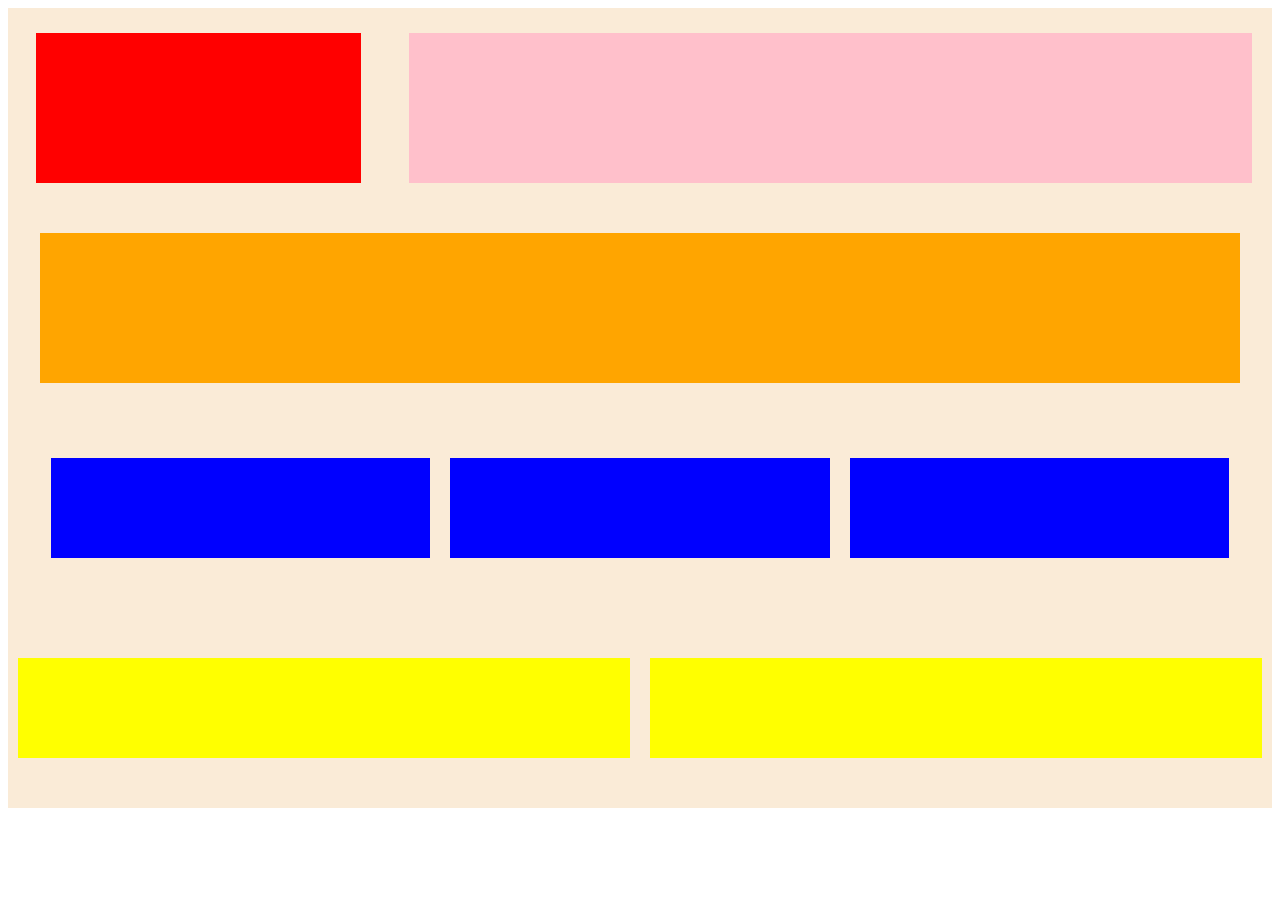
==== HTML/2018-09-19/index2.html @ 013973b0 "update" ====
<!doctype html>
<html>
    <head>
    <meta charset="utf-8" />
    <link rel="stylesheet" href="../stype.css">
    <title>layout</title>
    </head>
    <body>
        <div class="Header" >
            <div class="Headerred">
                <div class="headerred1" > </div>
            </div>
            <div class="Headerpink"> </div>
        </div>
        <div class="Header">
            <div class="content1" ></div>
        </div>
        <div class="Header" >
            <div class="nal" ></div>
            <div class="nal" ></div>
            <div class="nal" ></div>
        </div>
        <div class="Header" >
            <div class="nal2" ></div>
            <div class="nal2" ></div>
        </div>
    </body>
</html>
---- HTML/stype.css ----
.Header{
    height:200px ;
    background-color:antiquewhite;
    display: flex;
    justify-content: center;
    align-items:center ; 
}
.Headerred{
    width:30%;
    height: 150px;
    display: flex;
    justify-content: center;
    align-items:center ; 
    margin: 10px;
}
.headerred1{
    width: 90%;
    height: 150px;
    background-color:red;
    
}
.Headerpink{
    width:70%;
    height:150px ;
    background-color: pink;
    display: flex;
    justify-content: center;
    align-items:center ; 
    margin: 20px;
}

.content1{
    width:95%;
    height:150px;
    background-color:orange;
    display: flex;
    justify-content: center;
    align-items:center ; 


}
.nal{
    width:30%;
    height: 100px;
    background-color:blue;
    display:flex;
    justify-content: center;
    align-items: center;
    margin:10px;

}
.nal2{
    width: 50%;
    height: 100px;
    background-color:yellow;
    display:flex;
    justify-content: center;
    align-items: center;
    margin:10px;
}
.Ten{
    color:blanchedalmond ;
    text-align:center;
}
.content{
    height: 500px;
}
.li{
    color:blue;
}
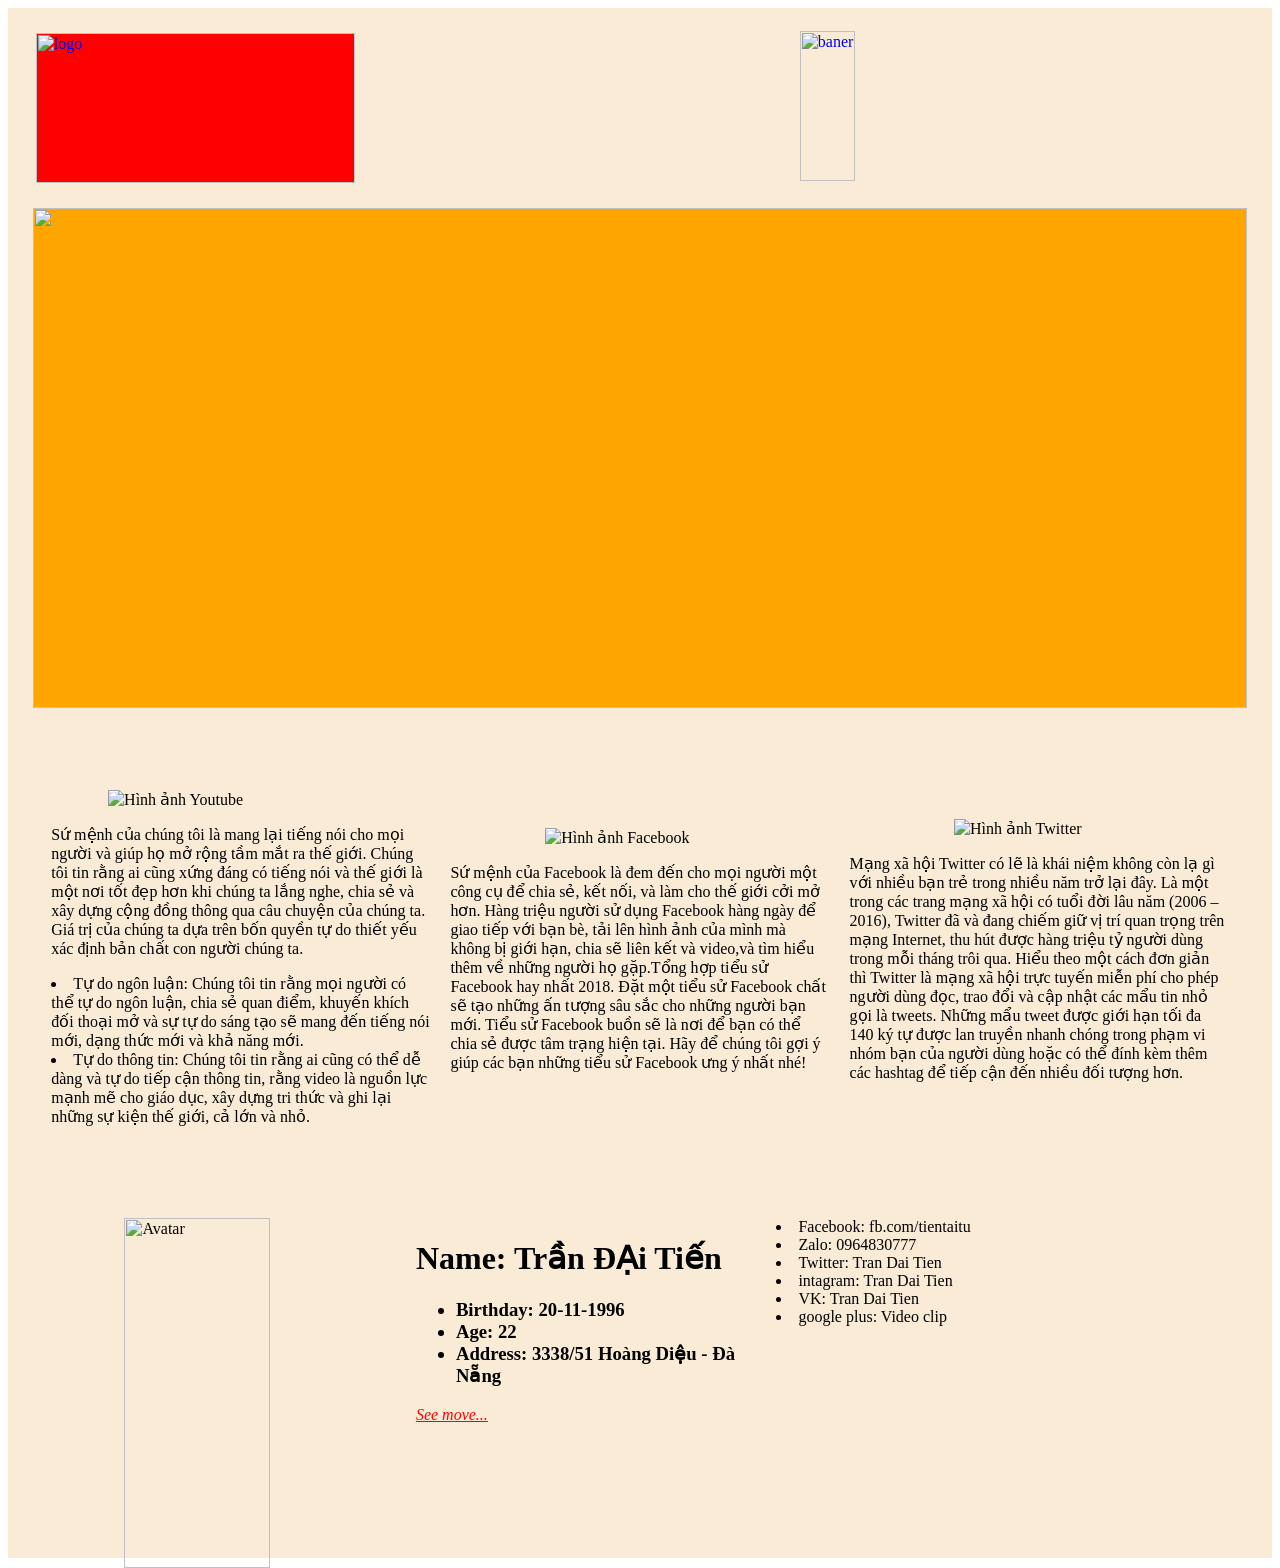
==== commit 2c8ebf5a: "update" ====
--- a/HTML/2018-09-19/index2.html
+++ b/HTML/2018-09-19/index2.html
@@ -8,21 +8,68 @@
     <body>
         <div class="Header" >
             <div class="Headerred">
-                <div class="headerred1" > </div>
+                <div class="headerred1" > 
+                   <a href="https://www.youtube.com/" target="_blank"><img src="https://cdn.vox-cdn.com/thumbor/SfyqZw6l_jidAYdkqYEis-Omdho=/0x0:1680x1050/1200x675/filters:focal(706x391:974x659):no_upscale()/cdn.vox-cdn.com/uploads/chorus_image/image/56414327/YTLogo_old_new_animation.0.gif" title="logo" width="100%" height="100%" /> </a> 
+                </div>
             </div>
-            <div class="Headerpink"> </div>
+            <div class="Headerpink"> 
+                <a href="https://www.facebook.com/tientaitu.fa"  target="_blank" > <img  src="https://i.ytimg.com/vi/PxV6aAq2S3c/maxresdefault.jpg" title="baner" width="100%" height="150px" /></a>
+            </div>
         </div>
-        <div class="Header">
-            <div class="content1" ></div>
+        <div class="Header2">
+            <div class="content1" >
+                <img src="https://scontent.fdad1-1.fna.fbcdn.net/v/t31.0-8/19250461_1016069511861269_5041534491133549965_o.jpg?_nc_cat=108&oh=b898e63654716ac441cdae7751d5dea1&oe=5C22F805" width="100%" height="100%"/>
+            </div>
         </div>
-        <div class="Header" >
-            <div class="nal" ></div>
-            <div class="nal" ></div>
-            <div class="nal" ></div>
+        <div class="Header3" >
+            <div class="nal"  >
+                <img src="https://www.gstatic.com/youtube/img/branding/youtubelogo/svg/youtubelogo.svg" alt="Hình ảnh Youtube" title="Youtube" width="70%" height="auto" />
+                <p>Sứ mệnh của chúng tôi là mang lại tiếng nói cho mọi người và giúp họ mở rộng tầm mắt ra thế giới.
+                Chúng tôi tin rằng ai cũng xứng đáng có tiếng nói và thế giới là một nơi tốt đẹp hơn khi chúng ta lắng nghe, chia sẻ và xây dựng cộng đồng thông qua câu chuyện của chúng ta.
+                Giá trị của chúng ta dựa trên bốn quyền tự do thiết yếu xác định bản chất con người chúng ta.</p>
+                <li>Tự do ngôn luận: Chúng tôi tin rằng mọi người có thể tự do ngôn luận, chia sẻ quan điểm, khuyến khích đối thoại mở và sự tự do sáng tạo sẽ mang đến tiếng nói mới, dạng thức mới và khả năng mới.</li>
+                <li>Tự do thông tin: Chúng tôi tin rằng ai cũng có thể dễ dàng và tự do tiếp cận thông tin, rằng video là nguồn lực mạnh mẽ cho giáo dục, xây dựng tri thức và ghi lại những sự kiện thế giới, cả lớn và nhỏ.</li>
+                
+                
+            </div>
+            <div class="nal" >
+                <img src="http://www.seo-webtraffic.com/Facebook-Like-logo.png" alt="Hình ảnh Facebook " title="Facebook" width="50%" height="auto" />
+                <p>Sứ mệnh của Facebook là đem đến cho mọi người một công cụ để chia sẻ, kết nối, và làm cho thế giới cởi mở hơn.
+                Hàng triệu người sử dụng Facebook hàng ngày để giao tiếp với bạn bè, tải lên hình ảnh của mình mà không bị giới hạn, chia sẽ liên kết và video,và tìm hiểu thêm về những người họ gặp.Tổng hợp tiểu sử Facebook hay nhất 2018. Đặt một tiểu sử Facebook chất sẽ tạo những ấn tượng sâu sắc cho những người bạn mới. Tiểu sử Facebook buồn sẽ là nơi để bạn có thể chia sẻ được tâm trạng hiện tại. Hãy để chúng tôi gợi ý giúp các bạn những tiểu sử Facebook ưng ý nhất nhé! </p>
+            </div>
+            <div class="nal" >
+                <img src="https://sguru.org/wp-content/uploads/2018/02/twiiter.png" alt=" Hình ảnh Twitter" title="Twitter" width="45%" height="auto" />
+                <p>Mạng xã hội Twitter có lẽ là khái niệm không còn lạ gì với nhiều bạn trẻ trong nhiều năm trở lại đây. Là một trong các trang mạng xã hội có tuổi đời lâu năm (2006 – 2016), Twitter đã và đang chiếm giữ vị trí quan trọng trên mạng Internet, thu hút được hàng triệu tỷ người dùng trong mỗi tháng trôi qua.
+                Hiểu theo một cách đơn giản thì Twitter là mạng xã hội trực tuyến miễn phí cho phép người dùng đọc, trao đổi và cập nhật các mẩu tin nhỏ gọi là tweets. Những mẩu tweet được giới hạn tối đa 140 ký tự được lan truyền nhanh chóng trong phạm vi nhóm bạn của người dùng hoặc có thể đính kèm thêm các hashtag để tiếp cận đến nhiều đối tượng hơn.
+                </p>
+            </div>
         </div>
-        <div class="Header" >
-            <div class="nal2" ></div>
-            <div class="nal2" ></div>
+        <div class="Header4" >
+            <div class="nal2" >
+                            <img src="https://scontent.fdad1-1.fna.fbcdn.net/v/t1.0-9/33653608_1203549606446591_6280229569668579328_n.jpg?_nc_cat=0&oh=fa03fac917474ec3b556e0d60e92f14f&oe=5C1546D7" title="Avatar" width="50%" height="100%" />
+                            <div>
+                            
+                             <h1> Name: Trần ĐẠi Tiến</h1>
+                            
+                             <H3>
+                               <ul>
+                               <li>Birthday: 20-11-1996 </li>
+                               <li> Age: 22 </li>
+                               <li>Address: 3338/51 Hoàng Diệu - Đà Nẵng </li>
+                             </H3>
+                           <a href="https://www.facebook.com/tientaitu.fa"  target="_blank" style="color: red "> <i> See move... </i> </a>
+                           </div>
+            </div>
+            <div class="nal3" >
+                <li>Facebook: fb.com/tientaitu </li>
+                <li>Zalo: 0964830777</li>
+                <li>Twitter: Tran Dai Tien</li>
+                <li>intagram: Tran Dai Tien</li>
+                <li>VK: Tran Dai Tien</li>
+                <li>google plus: Video clip</li>
+
+                </li>
+            </div>
         </div>
     </body>
 </html>
--- a/HTML/stype.css
+++ b/HTML/stype.css
@@ -4,6 +4,29 @@
     display: flex;
     justify-content: center;
     align-items:center ; 
+}
+.Header2{
+    height:500px ;
+    background-color:antiquewhite;
+    display: flex;
+    justify-content: center;
+    align-items:center ; 
+
+}
+.Header3{
+    height:500px ;
+    background-color:antiquewhite;
+    display: flex;
+    justify-content: center;
+    align-items:center ;
+}
+.Header4{
+    height:350px ;
+    background-color:antiquewhite;
+    display: flex;
+    justify-content: center;
+   
+
 }
 .Headerred{
     width:30%;
@@ -21,17 +44,16 @@
 }
 .Headerpink{
     width:70%;
-    height:150px ;
-    background-color: pink;
+    height:98%;
     display: flex;
     justify-content: center;
     align-items:center ; 
-    margin: 20px;
+    margin: 30px;
 }
 
 .content1{
-    width:95%;
-    height:150px;
+    width:96%;
+    height:500px;
     background-color:orange;
     display: flex;
     justify-content: center;
@@ -41,9 +63,11 @@
 }
 .nal{
     width:30%;
-    height: 100px;
-    background-color:blue;
+    height: 300px;
+   
+    color: #000;
     display:flex;
+    flex-direction: column;
     justify-content: center;
     align-items: center;
     margin:10px;
@@ -51,11 +75,18 @@
 }
 .nal2{
     width: 50%;
-    height: 100px;
-    background-color:yellow;
+    height: 350px;
+    color: #000;
     display:flex;
     justify-content: center;
-    align-items: center;
+    margin:10px;
+}
+.nal3{
+    width: 30%;
+    height: 350px;
+    color: #000;
+    display:flex;
+    flex-direction: column;
     margin:10px;
 }
 .Ten{
